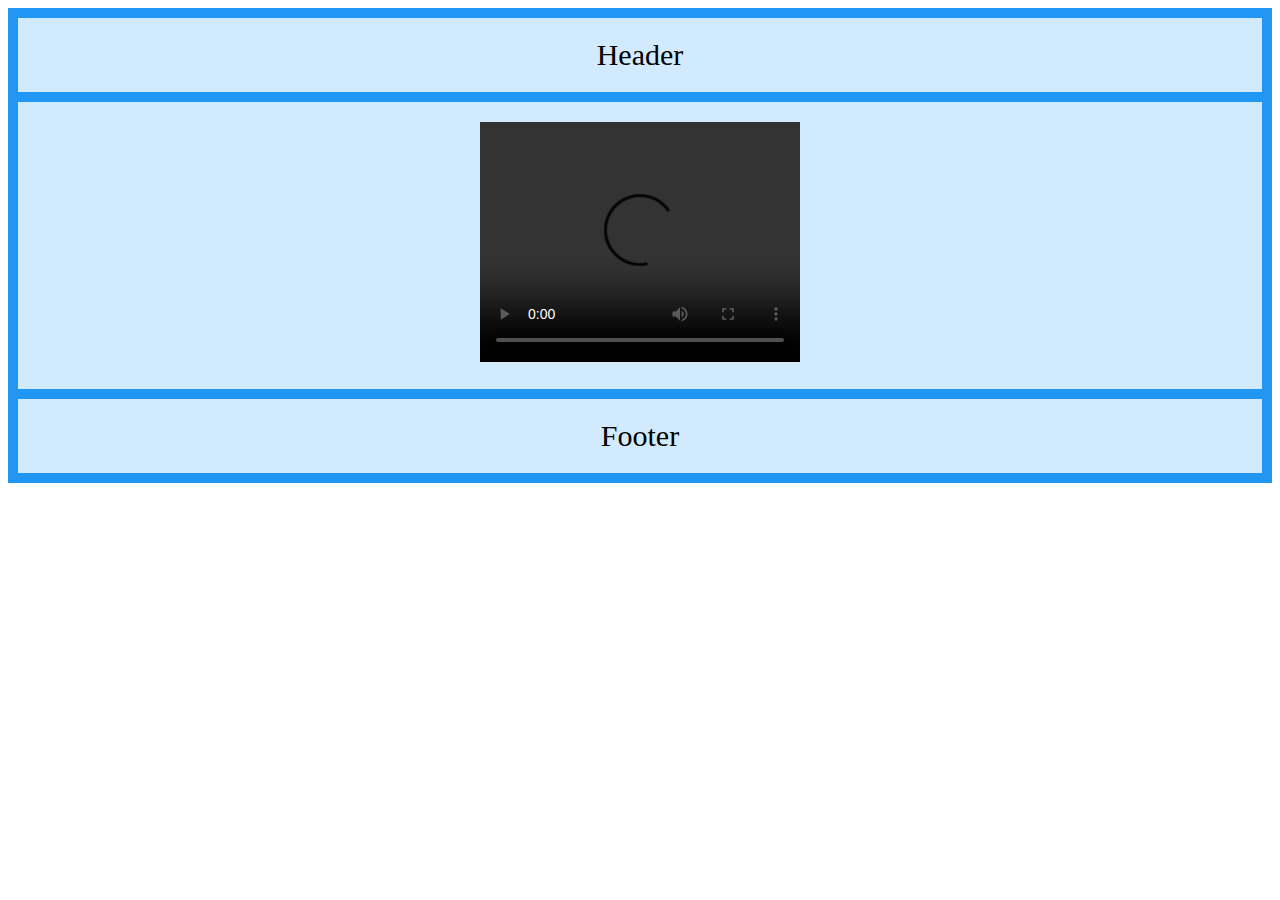
==== Lego.html @ ac670d4a "06.12.21 Lego" ====
<!DOCTYPE html>
<html lang="en">
<head>
   <title>Lego prosjekt</title>
   <link rel="stylesheet" href="Lego.css">
</head>
<body>
    
   <div class="grid-container">
      
      <div class="item1">Header</div>
      
      <div class="item2">
         <video width="320" height="240" controls>
            <source src="IMG_4175.MP4" type="video/mp4">
          </video>
      </div>  
      
      <div class="item3">Footer</div>
    
   </div>

</body>
</html>
---- Lego.css ----
.body {
    background-color: rgb(129, 189, 197);
}

.item1 { grid-area: header; }
.item2 { grid-area: main; }
.item3 { grid-area: footer; }

.grid-container {
  display: grid;
  grid-template-areas:
    'header header header header header header'
    'main main main main main main'
    'footer footer footer footer footer footer';
  grid-gap: 10px;
  background-color: #2196F3;
  padding: 10px;
}

.grid-container > div {
  background-color: rgba(255, 255, 255, 0.8);
  text-align: center;
  padding: 20px 0;
  font-size: 30px;
}
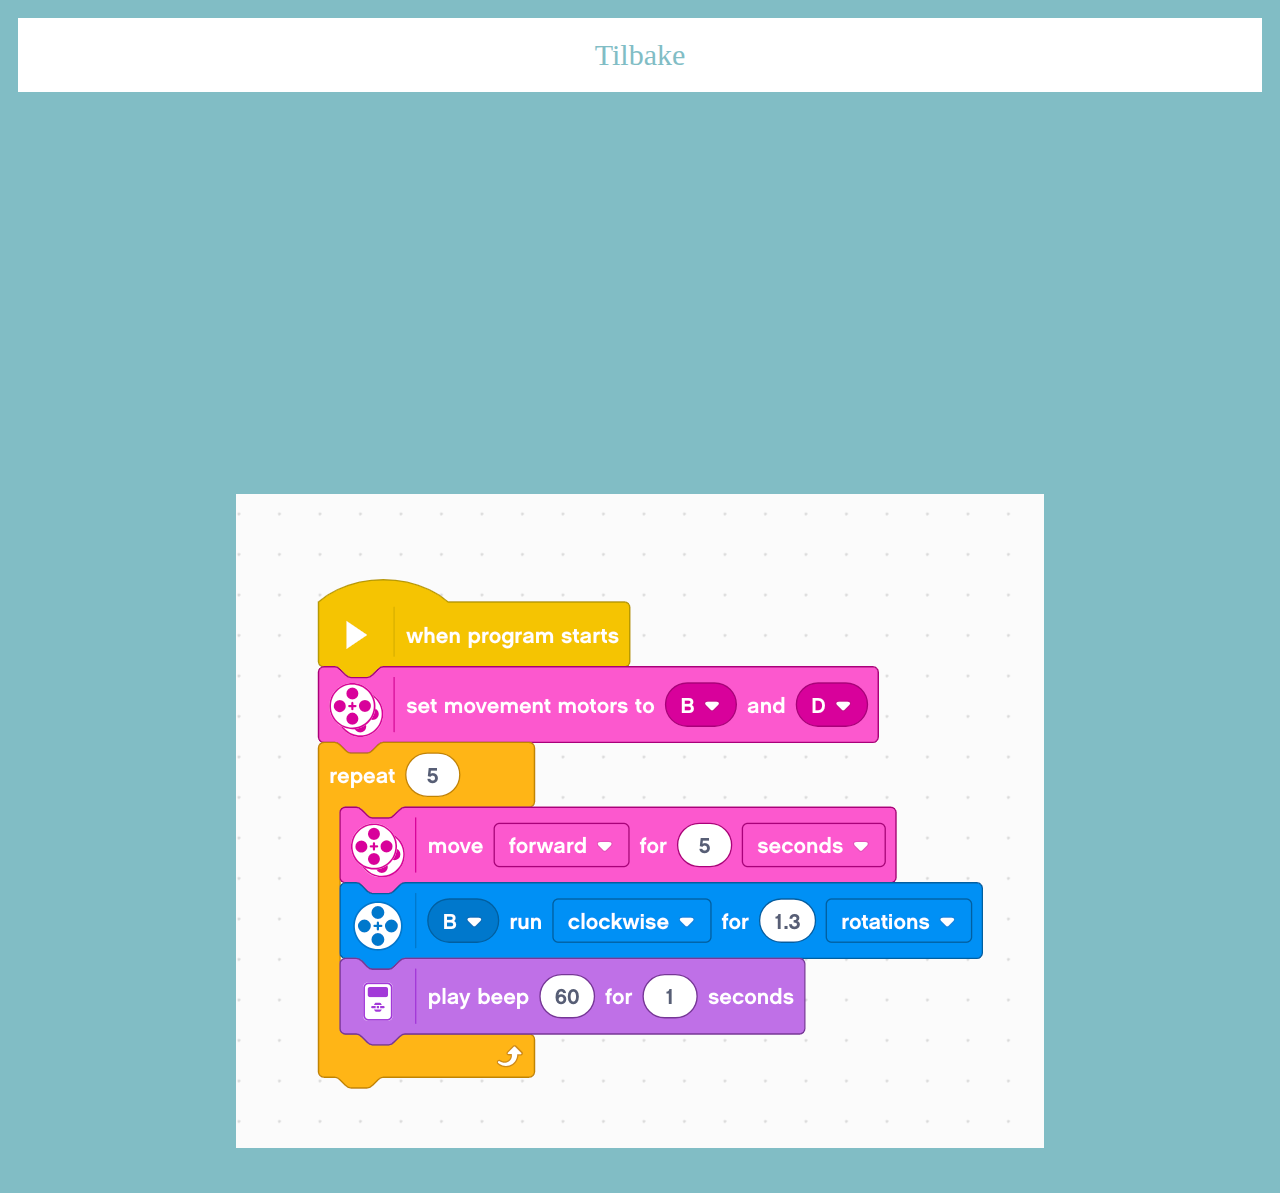
==== commit e132da2c: "07.01.22" ====
--- a/Lego.html
+++ b/Lego.html
@@ -8,15 +8,17 @@
     
    <div class="grid-container">
       
-      <div class="item1">Header</div>
+      <div class="item1">
+         <a href="programmering.html">Tilbake</a>
+      </div>
       
       <div class="item2">
-         <video width="320" height="240" controls>
-            <source src="IMG_4175.MP4" type="video/mp4">
-          </video>
+         <iframe width="560" height="315" src="https://www.youtube.com/embed/BLtiTbDEy98" title="YouTube video player" frameborder="0" allow="accelerometer; autoplay; clipboard-write; encrypted-media; gyroscope; picture-in-picture" allowfullscreen></iframe>
       </div>  
       
-      <div class="item3">Footer</div>
+      <div class="item3">
+         <img src="legokode.png" alt="Kode til video av lego robot">
+      </div>
     
    </div>
 
--- a/Lego.css
+++ b/Lego.css
@@ -1,8 +1,9 @@
-.body {
+html {
     background-color: rgb(129, 189, 197);
 }
 
-.item1 { grid-area: header; }
+.item1 { grid-area: header; 
+background-color: white;}
 .item2 { grid-area: main; }
 .item3 { grid-area: footer; }
 
@@ -13,13 +14,16 @@
     'main main main main main main'
     'footer footer footer footer footer footer';
   grid-gap: 10px;
-  background-color: #2196F3;
   padding: 10px;
 }
 
 .grid-container > div {
-  background-color: rgba(255, 255, 255, 0.8);
   text-align: center;
   padding: 20px 0;
   font-size: 30px;
+}
+
+.item1 a {
+    text-decoration: none;
+    color: rgb(129, 189, 197);
 }